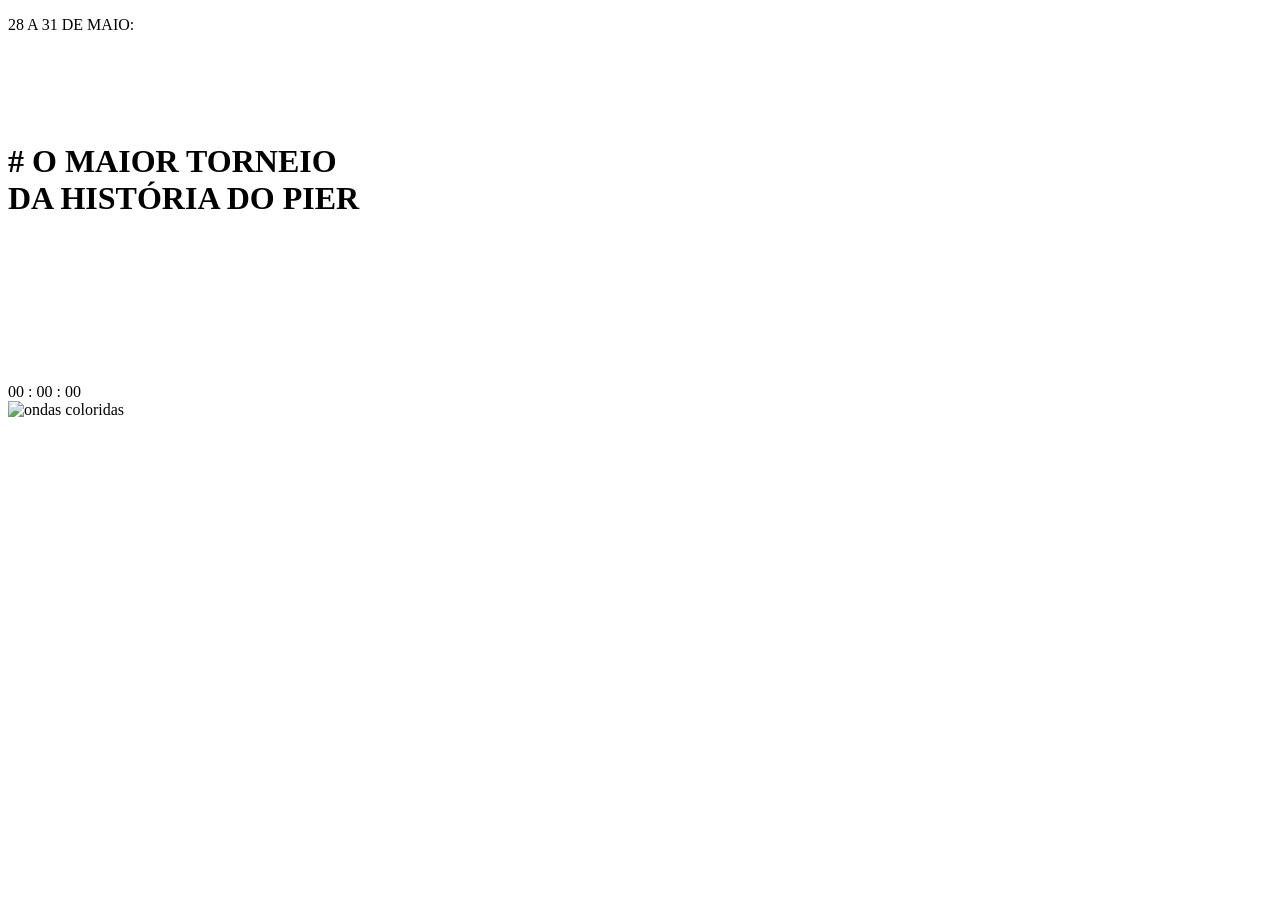
==== index.html @ fb2b78ab "Rename TIME PIER/index.html to index.html" ====
<!DOCTYPE html>
<html lang="pt-BR">
<head>
    <meta charset="UTF-8">
    <title>Contagem Regressiva</title>
    <link rel="stylesheet" href="style.css">
</head>
<body>

    <div class="container">
        <p class="data">28 A 31 DE MAIO:</p>
<br>
<br>
<br>
<br>
        <h1>
            <span>#</span> O <b>MAIOR</b> TORNEIO <br>
            DA <b>HISTÓRIA</b> DO PIER
        </h1>
<br>
<br>
<br>
<br>
<br>
<br>
<br>
<br>
      <div class="contador">
    <span id="dias">00</span>
    <span>:</span>
    <span id="horas">00</span>
    <span>:</span>
    <span id="minutos">00</span>
</div>
    </div>

    <!-- 🔥 ONDAS PRESAS NO RODAPÉ -->
    <div class="ondas">
        <img src="ondas.png" alt="ondas coloridas">
    </div>

    <script src="script.js"></script>
</body>
</html>
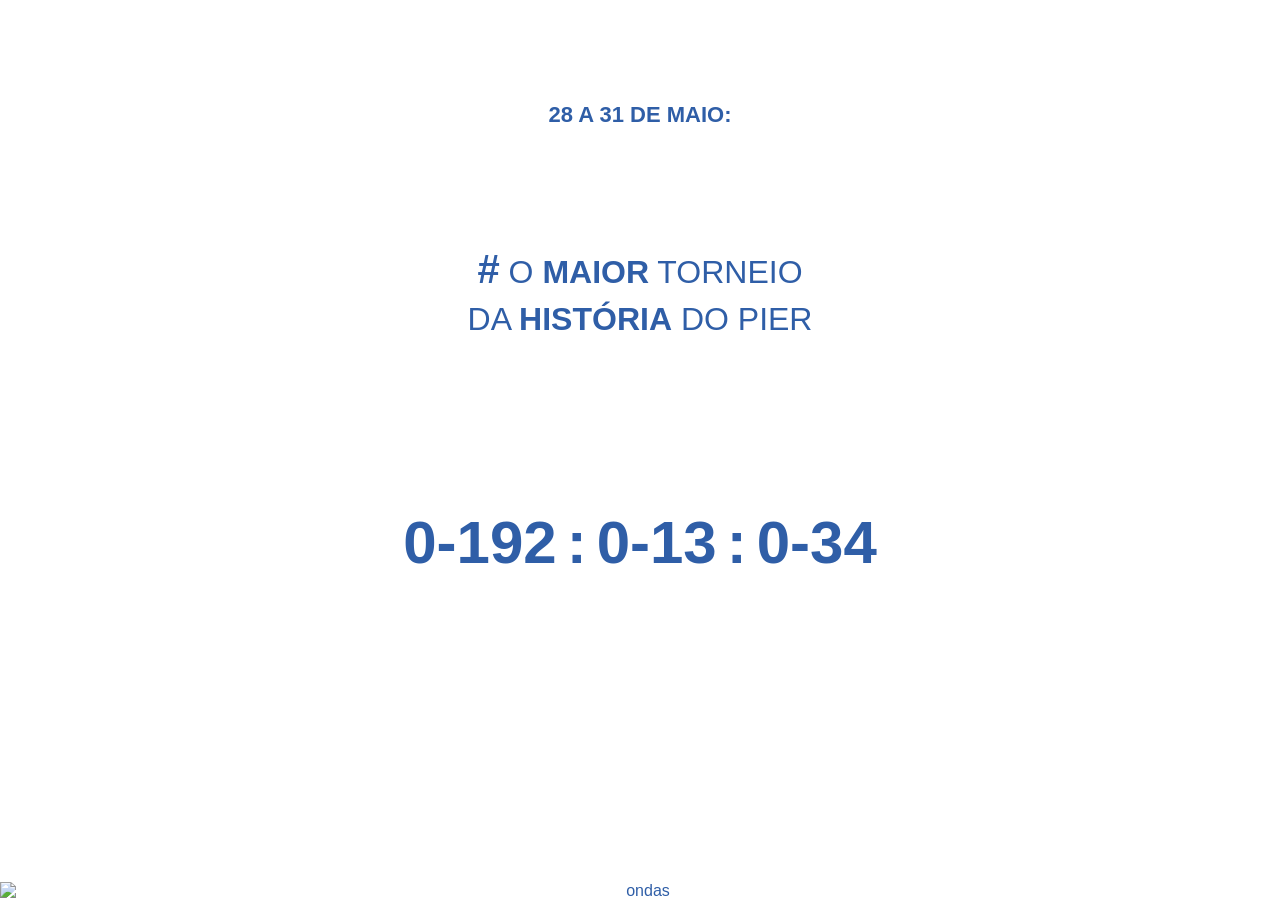
==== commit 8d7c4352: "Update index.html Alteração ondas" ====
--- a/index.html
+++ b/index.html
@@ -36,7 +36,7 @@
 
     <!-- 🔥 ONDAS PRESAS NO RODAPÉ -->
     <div class="ondas">
-        <img src="ondas.png" alt="ondas coloridas">
+        <img src="ondas.png" alt="ondas">
     </div>
 
     <script src="script.js"></script>
--- a/style.css
+++ b/style.css
@@ -0,0 +1,78 @@
+body {
+    margin: 0;
+    font-family: Arial, sans-serif;
+    background: #ffffff;
+    color: #2f5ea7;
+    text-align: center;
+    overflow-x: hidden;
+}
+
+/* CONTEÚDO */
+.container {
+    padding-top: 80px;
+    padding-bottom: 250px; /* espaço pra imagem inteira */
+    z-index: 2;
+    position: relative;
+}
+
+.data {
+    font-size: 22px;
+    font-weight: bold;
+    margin-bottom: 20px;
+}
+
+h1 {
+    font-size: 32px;
+    font-weight: 400;
+    line-height: 1.4;
+}
+
+h1 b {
+    font-weight: 900;
+}
+
+h1 span {
+    font-size: 40px;
+    font-weight: bold;
+}
+
+.contador {
+    display: flex;
+    justify-content: center;
+    align-items: center;
+    gap: 10px;
+    font-size: 60px;
+    font-weight: bold;
+    color: #2f5ea7;
+}
+
+.label {
+    font-size: 20px;
+    letter-spacing: 2px;
+}
+
+h2 {
+    font-size: 90px;
+    margin: 0;
+    font-weight: 900;
+}
+
+/* 🔥 ONDAS FIXAS */
+.ondas {
+    position: fixed;
+    bottom: 0;
+    left: 0;
+    width: 100%;
+    height: 200px;      /* altura do rodapé */
+    display: flex;
+    align-items: flex-end;
+    justify-content: center;
+    overflow: hidden;
+    z-index: 1;
+}
+
+.ondas img {
+    width: 100%;
+    height: auto;       /* mantém imagem inteira */
+    max-height: 100%;   /* não ultrapassa o rodapé */
+}
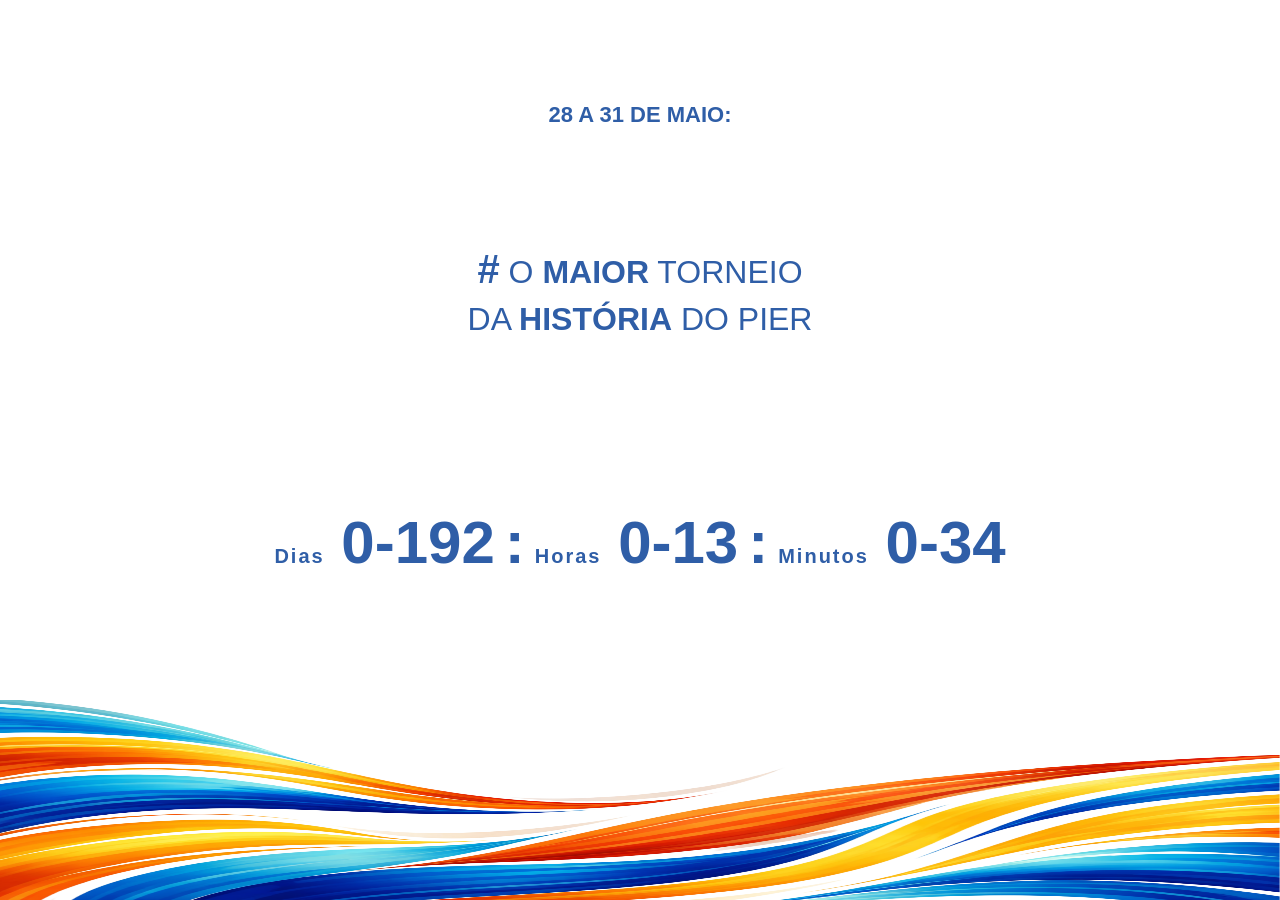
==== commit 34438089: "Update index.html Incrementação de Dias, Horas e Minutos" ====
--- a/index.html
+++ b/index.html
@@ -25,18 +25,31 @@
 <br>
 <br>
 <br>
-      <div class="contador">
-    <span id="dias">00</span>
+<div class="contador">
+    <div class="bloco">
+        <span class="label">Dias</span>
+        <span id="dias">00</span>
+    </div>
+
     <span>:</span>
-    <span id="horas">00</span>
+
+    <div class="bloco">
+        <span class="label">Horas</span>
+        <span id="horas">00</span>
+    </div>
+
     <span>:</span>
-    <span id="minutos">00</span>
+
+    <div class="bloco">
+        <span class="label">Minutos</span>
+        <span id="minutos">00</span>
+    </div>
 </div>
     </div>
 
-    <!-- 🔥 ONDAS PRESAS NO RODAPÉ -->
+   
     <div class="ondas">
-        <img src="ondas.png" alt="ondas">
+        <img src="ondas.png" alt="ondas coloridas">
     </div>
 
     <script src="script.js"></script>
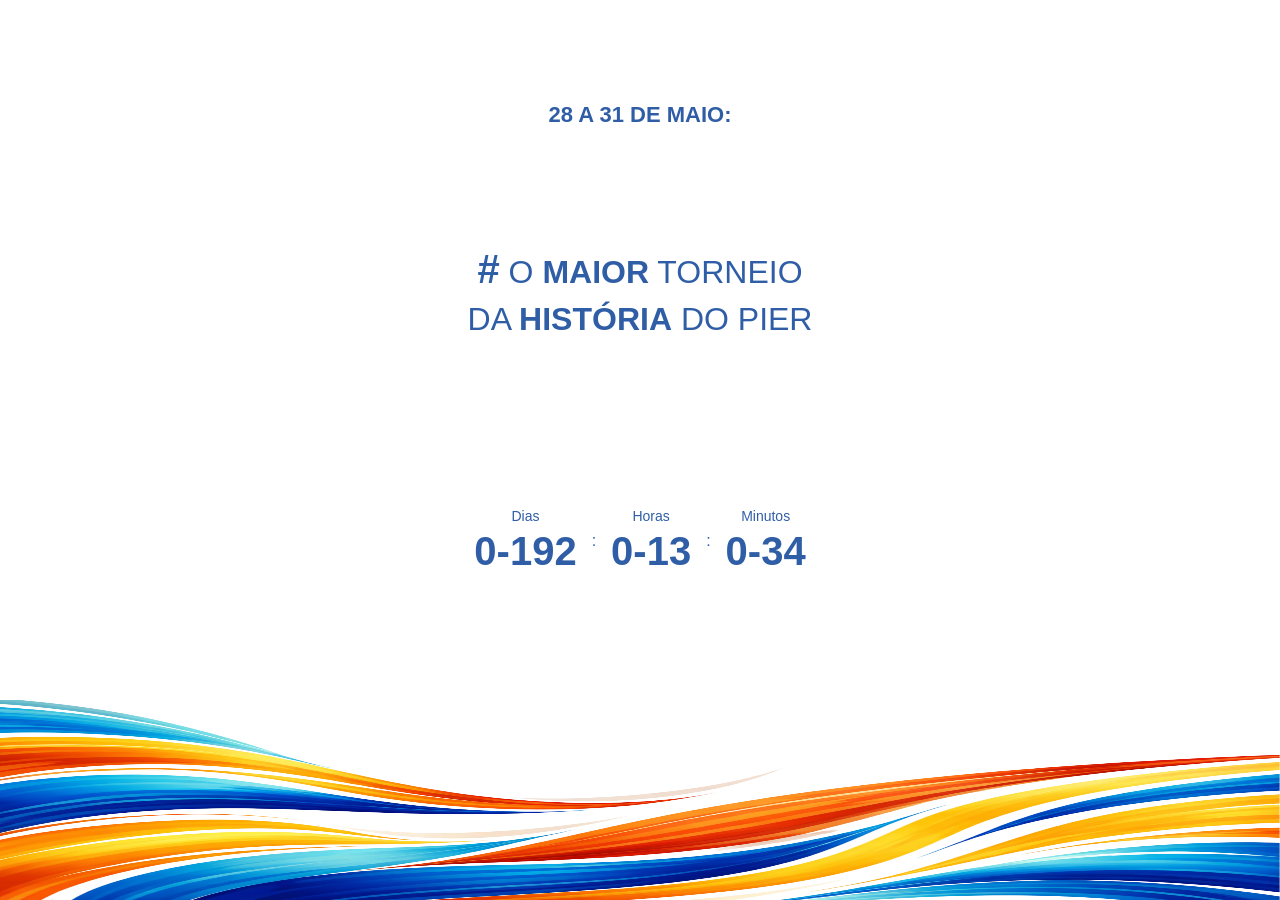
==== commit e7f40387: "Update index.html" ====
--- a/index.html
+++ b/index.html
@@ -2,6 +2,7 @@
 <html lang="pt-BR">
 <head>
     <meta charset="UTF-8">
+    <meta name="viewport" content="width=device-width, initial-scale=1.0">
     <title>Contagem Regressiva</title>
     <link rel="stylesheet" href="style.css">
 </head>
--- a/style.css
+++ b/style.css
@@ -36,19 +36,49 @@
     font-weight: bold;
 }
 
+/* CONTADOR PADRÃO (desktop) */
 .contador {
     display: flex;
+    align-items: center;
     justify-content: center;
+    gap: 15px;
+}
+
+.bloco {
+    display: flex;
+    flex-direction: column;
     align-items: center;
-    gap: 10px;
-    font-size: 60px;
-    font-weight: bold;
-    color: #2f5ea7;
 }
 
 .label {
-    font-size: 20px;
-    letter-spacing: 2px;
+    font-size: 14px;
+    margin-bottom: 5px;
+}
+
+#dias, #horas, #minutos {
+    font-size: 40px;
+    font-weight: bold;
+}
+
+/* 📱 RESPONSIVO (celular) */
+@media (max-width: 600px) {
+
+    .contador {
+        flex-direction: column; /* fica um embaixo do outro */
+        gap: 20px;
+    }
+
+    .contador span {
+        display: none; /* esconde os ":" */
+    }
+
+    #dias, #horas, #minutos {
+        font-size: 50px; /* maior no celular */
+    }
+
+    .label {
+        font-size: 16px;
+    }
 }
 
 h2 {
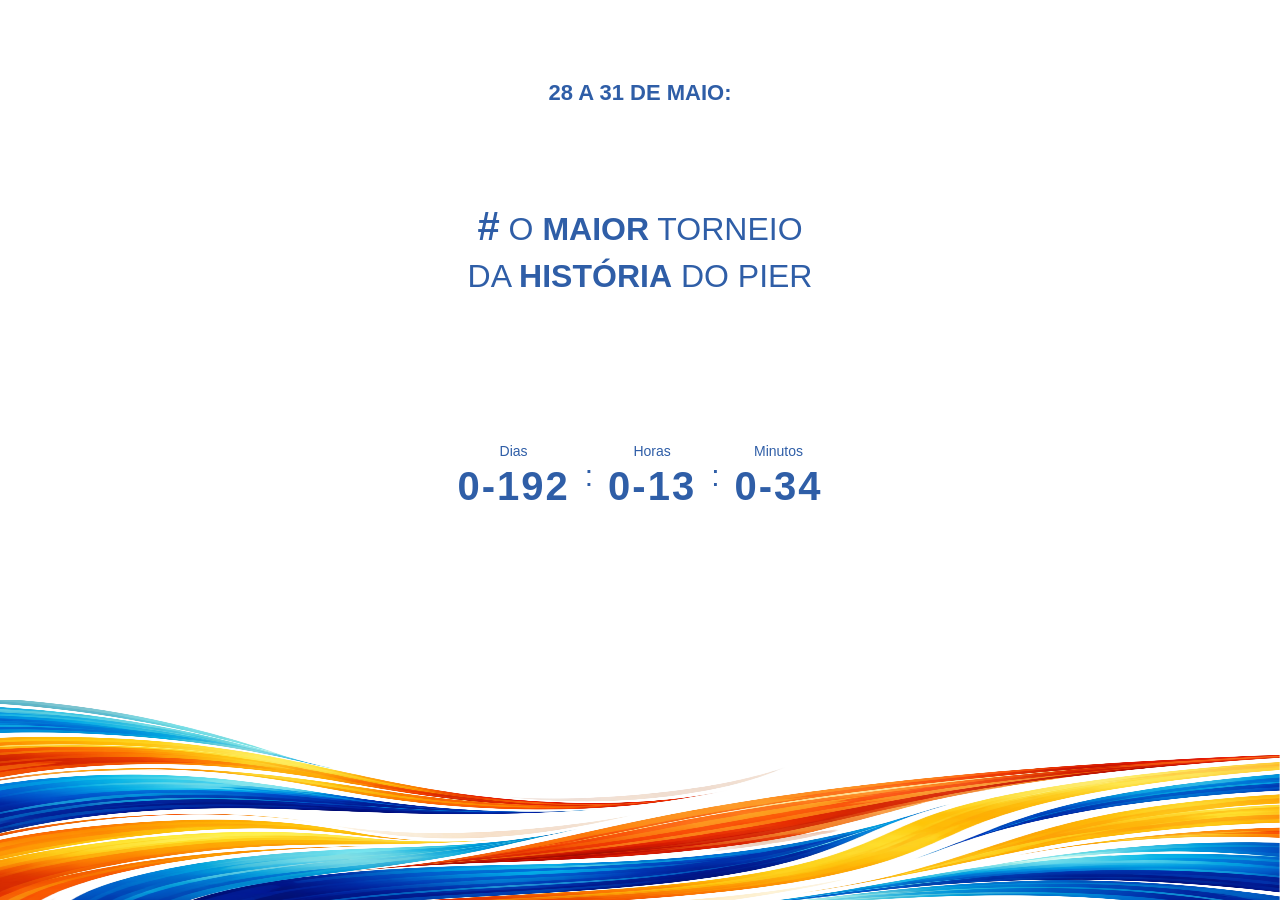
==== commit 526388c1: "Update index.html vai" ====
--- a/index.html
+++ b/index.html
@@ -2,7 +2,10 @@
 <html lang="pt-BR">
 <head>
     <meta charset="UTF-8">
+    
+    <!-- 🔥 ESSENCIAL PARA RESPONSIVO -->
     <meta name="viewport" content="width=device-width, initial-scale=1.0">
+
     <title>Contagem Regressiva</title>
     <link rel="stylesheet" href="style.css">
 </head>
@@ -10,45 +13,42 @@
 
     <div class="container">
         <p class="data">28 A 31 DE MAIO:</p>
-<br>
-<br>
-<br>
-<br>
+
+        <br><br><br><br>
+
         <h1>
             <span>#</span> O <b>MAIOR</b> TORNEIO <br>
             DA <b>HISTÓRIA</b> DO PIER
         </h1>
-<br>
-<br>
-<br>
-<br>
-<br>
-<br>
-<br>
-<br>
-<div class="contador">
-    <div class="bloco">
-        <span class="label">Dias</span>
-        <span id="dias">00</span>
+
+        <br><br><br><br><br><br><br><br>
+
+        <!-- 🔥 CONTADOR -->
+        <div class="contador">
+
+            <div class="bloco">
+                <span class="label">Dias</span>
+                <span id="dias">00</span>
+            </div>
+
+            <span class="separador">:</span>
+
+            <div class="bloco">
+                <span class="label">Horas</span>
+                <span id="horas">00</span>
+            </div>
+
+            <span class="separador">:</span>
+
+            <div class="bloco">
+                <span class="label">Minutos</span>
+                <span id="minutos">00</span>
+            </div>
+
+        </div>
     </div>
 
-    <span>:</span>
-
-    <div class="bloco">
-        <span class="label">Horas</span>
-        <span id="horas">00</span>
-    </div>
-
-    <span>:</span>
-
-    <div class="bloco">
-        <span class="label">Minutos</span>
-        <span id="minutos">00</span>
-    </div>
-</div>
-    </div>
-
-   
+    <!-- 🌊 ONDAS -->
     <div class="ondas">
         <img src="ondas.png" alt="ondas coloridas">
     </div>
--- a/style.css
+++ b/style.css
@@ -1,3 +1,11 @@
+/* RESET */
+* {
+    margin: 0;
+    padding: 0;
+    box-sizing: border-box;
+}
+
+/* BODY */
 body {
     margin: 0;
     font-family: Arial, sans-serif;
@@ -15,12 +23,14 @@
     position: relative;
 }
 
+/* DATA */
 .data {
     font-size: 22px;
     font-weight: bold;
     margin-bottom: 20px;
 }
 
+/* TÍTULO */
 h1 {
     font-size: 32px;
     font-weight: 400;
@@ -36,7 +46,7 @@
     font-weight: bold;
 }
 
-/* CONTADOR PADRÃO (desktop) */
+/* CONTADOR (DESKTOP) */
 .contador {
     display: flex;
     align-items: center;
@@ -44,56 +54,74 @@
     gap: 15px;
 }
 
+/* BLOCO */
 .bloco {
     display: flex;
     flex-direction: column;
     align-items: center;
+    justify-content: center; /* 🔥 melhora centralização */
 }
 
+/* TEXTO (Dias, Horas...) */
 .label {
     font-size: 14px;
     margin-bottom: 5px;
 }
 
+/* NÚMEROS */
 #dias, #horas, #minutos {
     font-size: 40px;
     font-weight: bold;
+    letter-spacing: 2px; /* 🔥 deixa mais bonito */
 }
 
-/* 📱 RESPONSIVO (celular) */
+/* SEPARADOR ":" */
+.separador {
+    font-size: 30px;
+}
+
+/* 📱 RESPONSIVO (CELULAR) */
 @media (max-width: 600px) {
 
     .contador {
-        flex-direction: column; /* fica um embaixo do outro */
-        gap: 20px;
+        display: flex; /* 🔥 garante funcionamento */
+        flex-direction: column;
+        align-items: center;
+        gap: 25px;
     }
 
-    .contador span {
-        display: none; /* esconde os ":" */
+    /* ESCONDE APENAS OS ":" */
+    .separador {
+        display: none;
     }
 
     #dias, #horas, #minutos {
-        font-size: 50px; /* maior no celular */
+        font-size: 55px;
     }
 
     .label {
-        font-size: 16px;
+        font-size: 18px;
+    }
+
+    h1 {
+        font-size: 24px;
     }
 }
 
+/* EXTRA (caso use h2 depois) */
 h2 {
     font-size: 90px;
     margin: 0;
     font-weight: 900;
 }
 
-/* 🔥 ONDAS FIXAS */
+/* 🌊 ONDAS FIXAS */
 .ondas {
     position: fixed;
     bottom: 0;
     left: 0;
     width: 100%;
-    height: 200px;      /* altura do rodapé */
+    height: 200px;
     display: flex;
     align-items: flex-end;
     justify-content: center;
@@ -103,6 +131,7 @@
 
 .ondas img {
     width: 100%;
-    height: auto;       /* mantém imagem inteira */
-    max-height: 100%;   /* não ultrapassa o rodapé */
+    height: auto;
+    max-height: 100%;
+    display: block;
 }
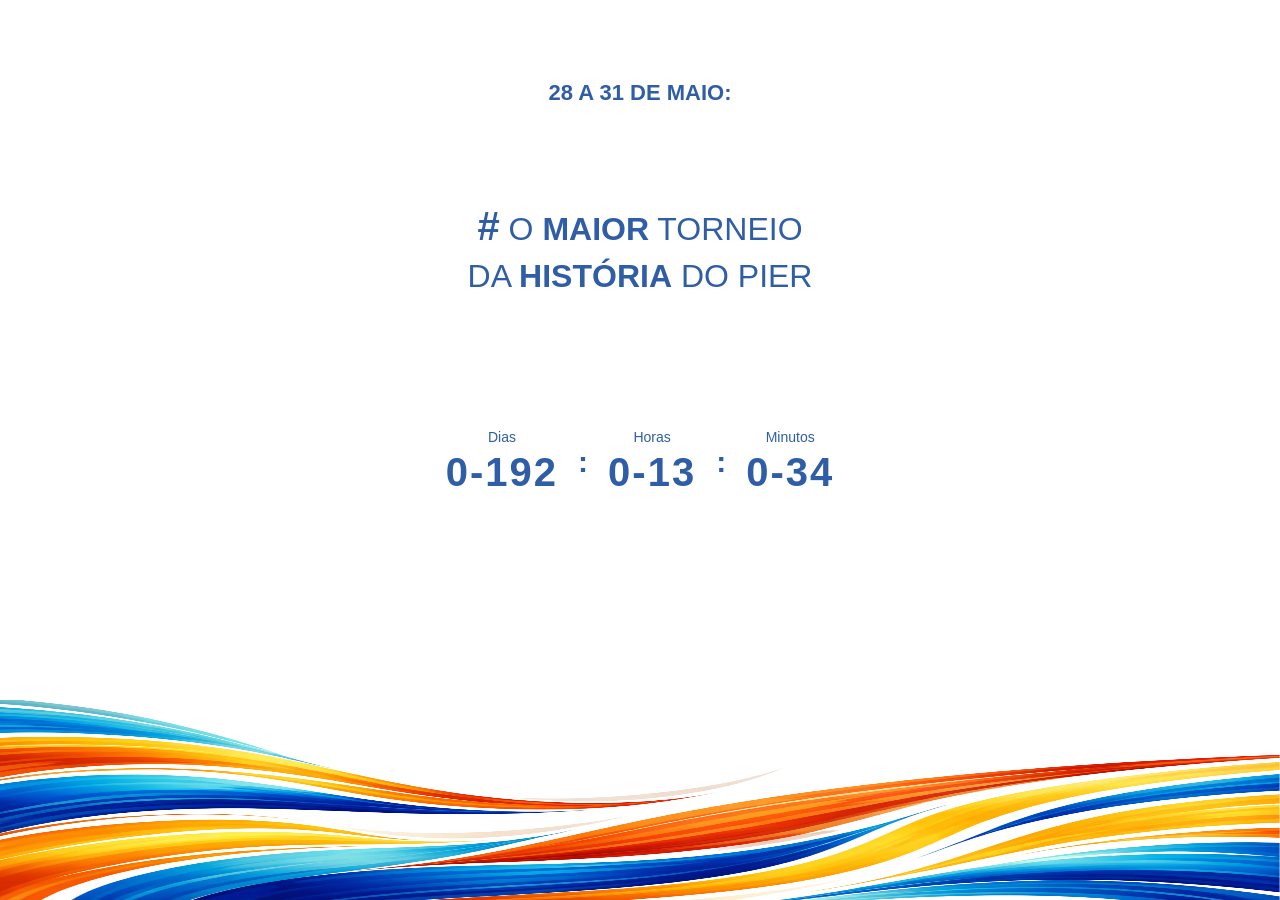
==== commit a9268194: "Update index.html Altura contador" ====
--- a/index.html
+++ b/index.html
@@ -3,7 +3,7 @@
 <head>
     <meta charset="UTF-8">
     
-    <!-- 🔥 ESSENCIAL PARA RESPONSIVO -->
+    <!-- RESPONSIVO -->
     <meta name="viewport" content="width=device-width, initial-scale=1.0">
 
     <title>Contagem Regressiva</title>
@@ -21,9 +21,9 @@
             DA <b>HISTÓRIA</b> DO PIER
         </h1>
 
-        <br><br><br><br><br><br><br><br>
+        <br><br><br><br><br>
 
-        <!-- 🔥 CONTADOR -->
+        <!-- CONTADOR -->
         <div class="contador">
 
             <div class="bloco">
@@ -48,7 +48,7 @@
         </div>
     </div>
 
-    <!-- 🌊 ONDAS -->
+    <!-- ONDAS -->
     <div class="ondas">
         <img src="ondas.png" alt="ondas coloridas">
     </div>
--- a/style.css
+++ b/style.css
@@ -18,7 +18,7 @@
 /* CONTEÚDO */
 .container {
     padding-top: 80px;
-    padding-bottom: 250px; /* espaço pra imagem inteira */
+    padding-bottom: 250px;
     z-index: 2;
     position: relative;
 }
@@ -46,12 +46,13 @@
     font-weight: bold;
 }
 
-/* CONTADOR (DESKTOP) */
+/* CONTADOR */
 .contador {
     display: flex;
+    justify-content: center;
     align-items: center;
-    justify-content: center;
     gap: 15px;
+    margin-top: 40px;
 }
 
 /* BLOCO */
@@ -59,10 +60,10 @@
     display: flex;
     flex-direction: column;
     align-items: center;
-    justify-content: center; /* 🔥 melhora centralização */
+    justify-content: center;
 }
 
-/* TEXTO (Dias, Horas...) */
+/* LABEL (Dias, Horas...) */
 .label {
     font-size: 14px;
     margin-bottom: 5px;
@@ -72,35 +73,44 @@
 #dias, #horas, #minutos {
     font-size: 40px;
     font-weight: bold;
-    letter-spacing: 2px; /* 🔥 deixa mais bonito */
+    letter-spacing: 2px;
 }
 
 /* SEPARADOR ":" */
 .separador {
     font-size: 30px;
+    font-weight: bold;
+    margin: 0 5px;
 }
 
 /* 📱 RESPONSIVO (CELULAR) */
 @media (max-width: 600px) {
 
     .contador {
-        display: flex; /* 🔥 garante funcionamento */
+        display: flex;
+        flex-direction: row; /* 🔥 mantém lado a lado */
+        justify-content: center;
+        align-items: center;
+        gap: 10px;
+    }
+
+    .bloco {
+        display: flex;
         flex-direction: column;
         align-items: center;
-        gap: 25px;
-    }
-
-    /* ESCONDE APENAS OS ":" */
-    .separador {
-        display: none;
     }
 
     #dias, #horas, #minutos {
-        font-size: 55px;
+        font-size: 45px;
     }
 
     .label {
-        font-size: 18px;
+        font-size: 14px;
+    }
+
+    .separador {
+        display: inline; /* 🔥 garante que apareça */
+        font-size: 25px;
     }
 
     h1 {
@@ -108,14 +118,7 @@
     }
 }
 
-/* EXTRA (caso use h2 depois) */
-h2 {
-    font-size: 90px;
-    margin: 0;
-    font-weight: 900;
-}
-
-/* 🌊 ONDAS FIXAS */
+/* ONDAS */
 .ondas {
     position: fixed;
     bottom: 0;
